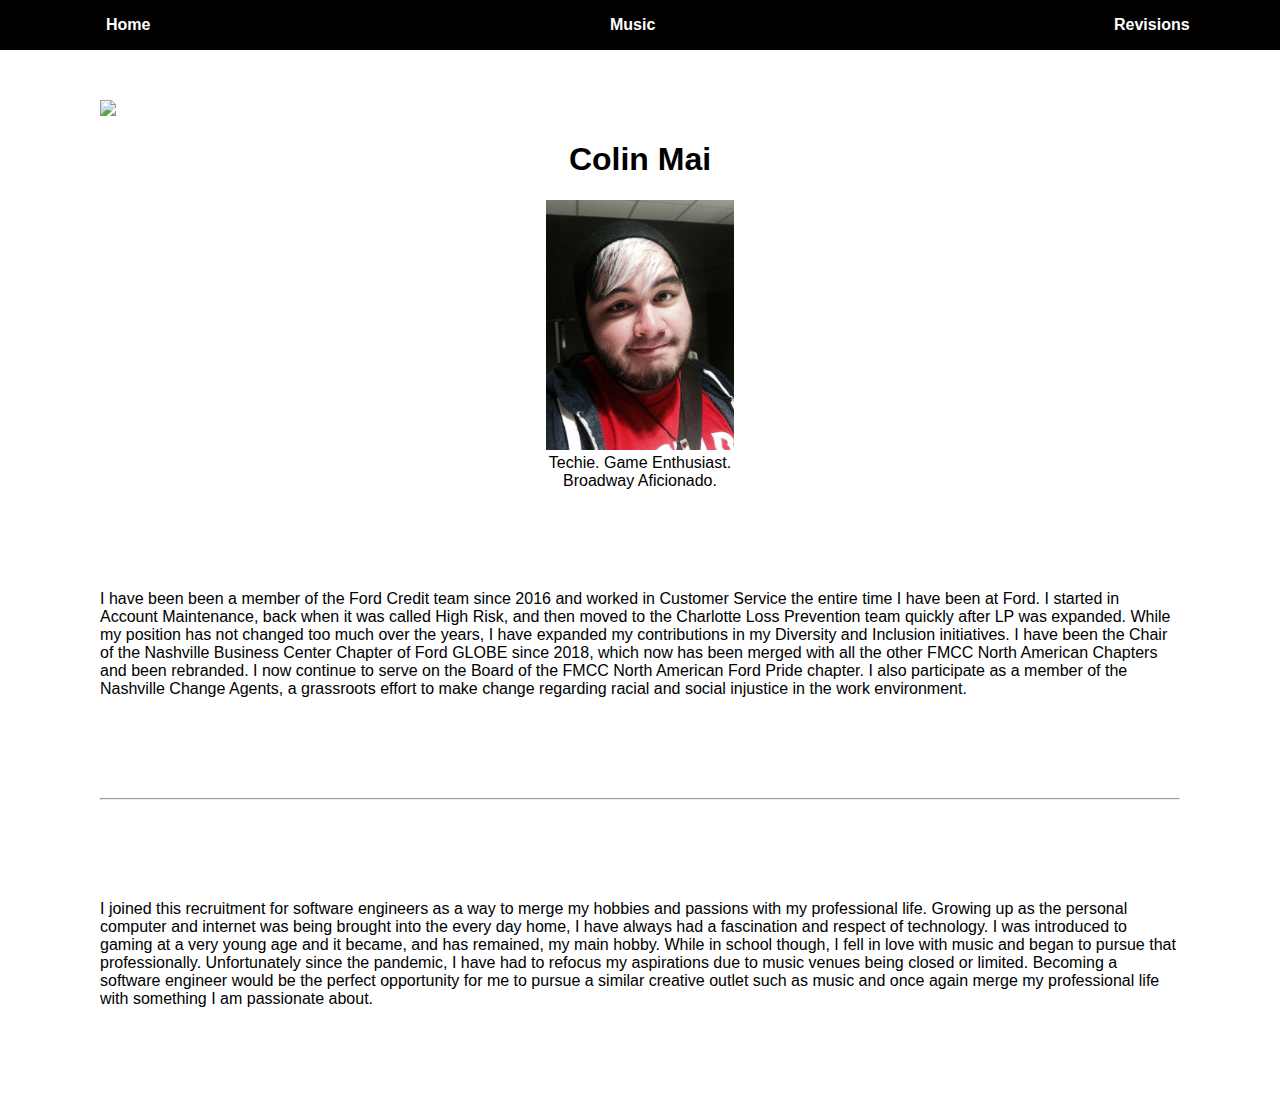
==== index.html @ 2d9ce88b "Add files via upload" ====
<!DOCTYPE html>
<html>
    <head>
        <meta charset="utf-8" />
        <title>Colin Mai</title>
        <meta name="author" content="Colin Mai" />
        <meta name="description" content="Colin Mai Final Project">
        <meta name="viewport" content="width=device-width, initial-scale=1">
        <link rel="icon" type="image/png" href="images/Nyquill logo.jpg">
        <link rel="stylesheet" href="styles.css">
      </head>  
      <body>
        <img src="images/background.png" class="responsive"/>
        <header id="navbar">
          <nav>
            <ul>
              <li><a href="index.html">Home</a></li>
              <li><a href="music.html">Music</a></li>
              <li><a href="revisions.html">Revisions</a></li>
          </ul>
          </nav>
        </header>
            
       <main>   
        <h1>Colin Mai</h1>
          <div class="profilepic">
            <img src="images/IMG_3871.jpg" class="selfie"/>
            <span class="caption">Techie. Game Enthusiast. Broadway Aficionado.</span>
           </div>
        <p>I have been been a member of the Ford Credit team since 2016 and worked in Customer Service the entire time I have been at Ford. I started in Account Maintenance, back when it was called High Risk, and then moved to the Charlotte Loss Prevention team quickly after LP was expanded. While my position has not changed too much over the years, I have expanded my contributions in my Diversity and Inclusion initiatives. I have been the Chair of the Nashville Business Center Chapter of Ford GLOBE since 2018, which now has been merged with all the other FMCC North American Chapters and been rebranded. I now continue to serve on the Board of the FMCC North American Ford Pride chapter. I also participate as a member of the Nashville Change Agents, a grassroots effort to make change regarding racial and social injustice in the work environment.</p>
          <hr>
        <p>I joined this recruitment for software engineers as a way to merge my hobbies and passions with my professional life. Growing up as the personal computer and internet was being brought into the every day home, I have always had a fascination and respect of technology. I was introduced to gaming at a very young age and it became, and has remained, my main hobby. While in school though, I fell in love with music and began to pursue that professionally. Unfortunately since the pandemic, I have had to refocus my aspirations due to music venues being closed or limited. Becoming a software engineer would be the perfect opportunity for me to pursue a similar creative outlet such as music and once again merge my professional life with something I am passionate about.</p>
        </main>
      
    </body>
</html>
---- styles.css ----
body {
    margin-top: 100px;
    font-family:'Segoe UI', Tahoma, Geneva, Verdana, sans-serif;
    margin-left: 100px;
    margin-right: 100px;
    margin-bottom: 100px;
}

.responsive {
  width: 100%;
  height: auto;
}

nav {
    top: 0%;
    left: 50%;
    background-color: black;
    position: fixed;
    transform: translate(-50%, -0%);
    width: 100%;
  }

nav>ul {
    list-style-type: none;
    margin: 50px;
    margin-top: 0;
    margin-bottom: 0;
    padding: 5;
    display: flex;
    justify-content: space-between;
    align-items: center;
  }

nav>ul>li {
    float: left;
  }

nav>ul>li>a {
    display: block;
    color: white;
    text-align: left;
    padding: 16px;
    text-decoration: none;
    font-weight: bold;
    width: 100%;
    min-width: 100px;
  }

h1 {
  text-align: center;
}

.profilepic {
  display: block;
  text-align: center;
  width: 200px;
  margin-left: auto;
  margin-right: auto;
}

.selfie {
  height: 250px;
}

.caption {
  display: block;
  font-size: 16px;
}

p {
  text-align: left;
  margin-top: 100px;
}

hr {
  margin-top: 100px;
}
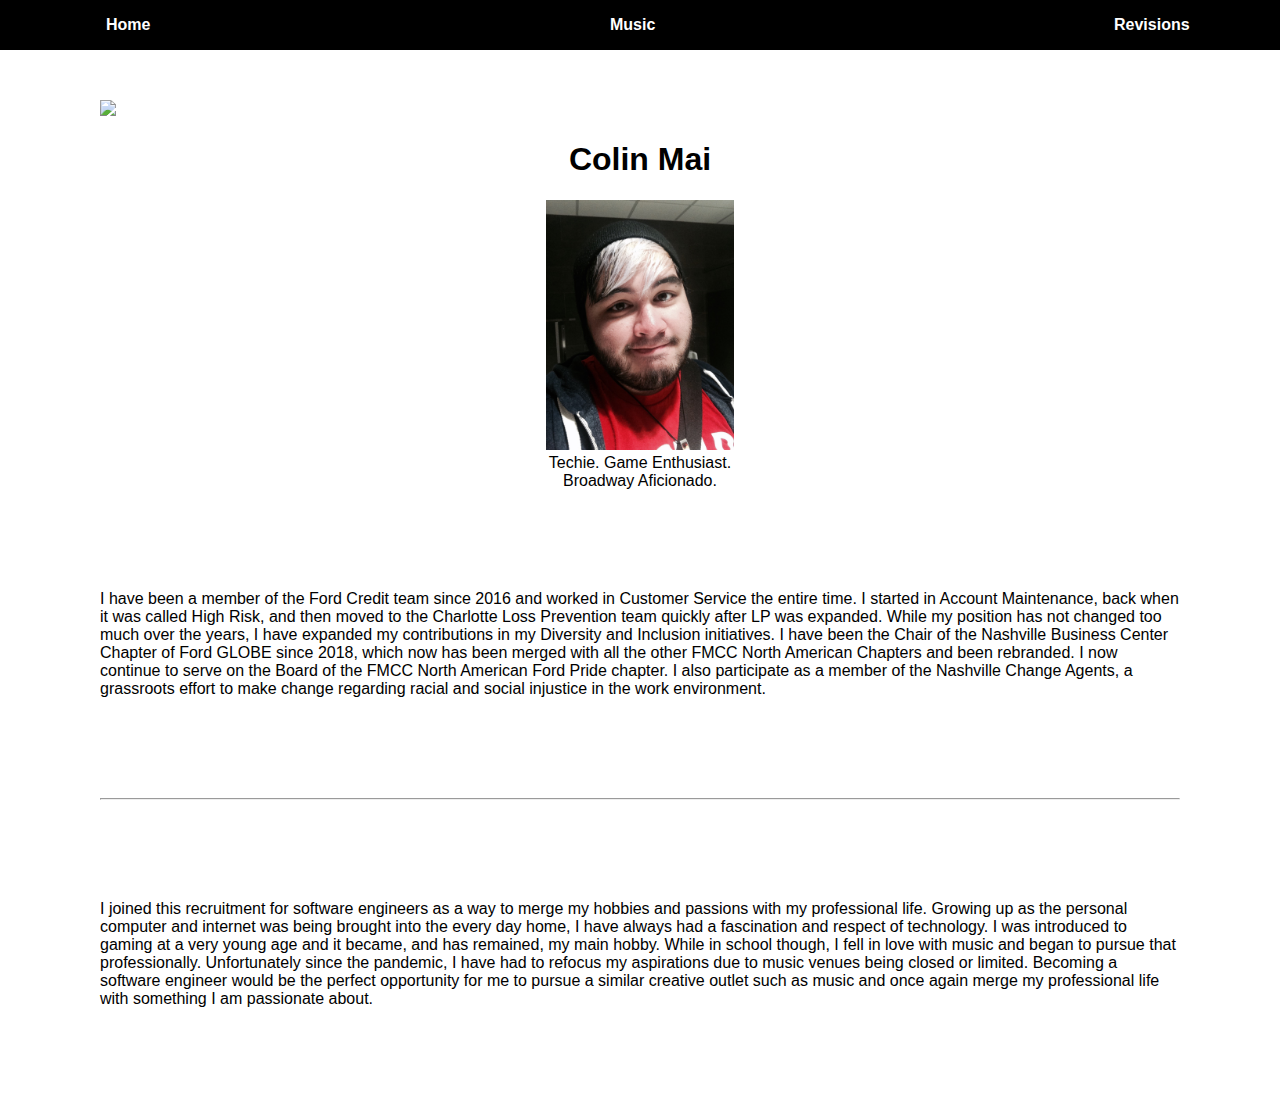
==== commit 3fe981a9: "Add files via upload" ====
--- a/index.html
+++ b/index.html
@@ -27,7 +27,7 @@
             <img src="images/IMG_3871.jpg" class="selfie"/>
             <span class="caption">Techie. Game Enthusiast. Broadway Aficionado.</span>
            </div>
-        <p>I have been been a member of the Ford Credit team since 2016 and worked in Customer Service the entire time I have been at Ford. I started in Account Maintenance, back when it was called High Risk, and then moved to the Charlotte Loss Prevention team quickly after LP was expanded. While my position has not changed too much over the years, I have expanded my contributions in my Diversity and Inclusion initiatives. I have been the Chair of the Nashville Business Center Chapter of Ford GLOBE since 2018, which now has been merged with all the other FMCC North American Chapters and been rebranded. I now continue to serve on the Board of the FMCC North American Ford Pride chapter. I also participate as a member of the Nashville Change Agents, a grassroots effort to make change regarding racial and social injustice in the work environment.</p>
+        <p>I have been a member of the Ford Credit team since 2016 and worked in Customer Service the entire time. I started in Account Maintenance, back when it was called High Risk, and then moved to the Charlotte Loss Prevention team quickly after LP was expanded. While my position has not changed too much over the years, I have expanded my contributions in my Diversity and Inclusion initiatives. I have been the Chair of the Nashville Business Center Chapter of Ford GLOBE since 2018, which now has been merged with all the other FMCC North American Chapters and been rebranded. I now continue to serve on the Board of the FMCC North American Ford Pride chapter. I also participate as a member of the Nashville Change Agents, a grassroots effort to make change regarding racial and social injustice in the work environment.</p>
           <hr>
         <p>I joined this recruitment for software engineers as a way to merge my hobbies and passions with my professional life. Growing up as the personal computer and internet was being brought into the every day home, I have always had a fascination and respect of technology. I was introduced to gaming at a very young age and it became, and has remained, my main hobby. While in school though, I fell in love with music and began to pursue that professionally. Unfortunately since the pandemic, I have had to refocus my aspirations due to music venues being closed or limited. Becoming a software engineer would be the perfect opportunity for me to pursue a similar creative outlet such as music and once again merge my professional life with something I am passionate about.</p>
         </main>
--- a/styles.css
+++ b/styles.css
@@ -56,6 +56,7 @@
   width: 200px;
   margin-left: auto;
   margin-right: auto;
+  margin-bottom: 100px;
 }
 
 .selfie {
@@ -67,11 +68,84 @@
   font-size: 16px;
 }
 
-p {
-  text-align: left;
+hr {
   margin-top: 100px;
+  margin-bottom: 100px;
 }
 
-hr {
-  margin-top: 100px;
+.earlymusic {
+  text-align: justify;
+}
+
+.earlymusic > div {
+  width: 48%;
+  display: inline-block;
+  vertical-align: top;
+}
+
+.earlymusic::after {
+  content: "";
+  width: 100%;
+  display: inline-block;
+}
+
+.lscpamusic {
+  text-align: justify;
+}
+
+.lscpamusic > div {
+  width: 48%;
+  display: inline-block;
+  vertical-align: top;
+}
+
+.lscpamusic::after {
+  content: "";
+  width: 100%;
+  display: inline-block;
+}
+
+.belmontmusic {
+  text-align: justify;
+}
+
+.belmontmusic > div {
+  width: 48%;
+  display: inline-block;
+  vertical-align: top;
+}
+
+.belmontmusic::after {
+  content: "";
+  width: 100%;
+  display: inline-block;
+}
+
+.oprymusic {
+  display: block;
+  text-align: center;
+  width: 200px;
+  margin-left: auto;
+  margin-right: auto;
+}
+
+.mtmusic {
+  text-align: justify;
+}
+
+.mtmusic > div {
+  width: 48%;
+  display: inline-block;
+  vertical-align: top;
+}
+
+.mtmusic::after {
+  content: "";
+  width: 100%;
+  display: inline-block;
+}
+
+.revision1 {
+  width: 500px;
+  border: 2px solid black;
 }